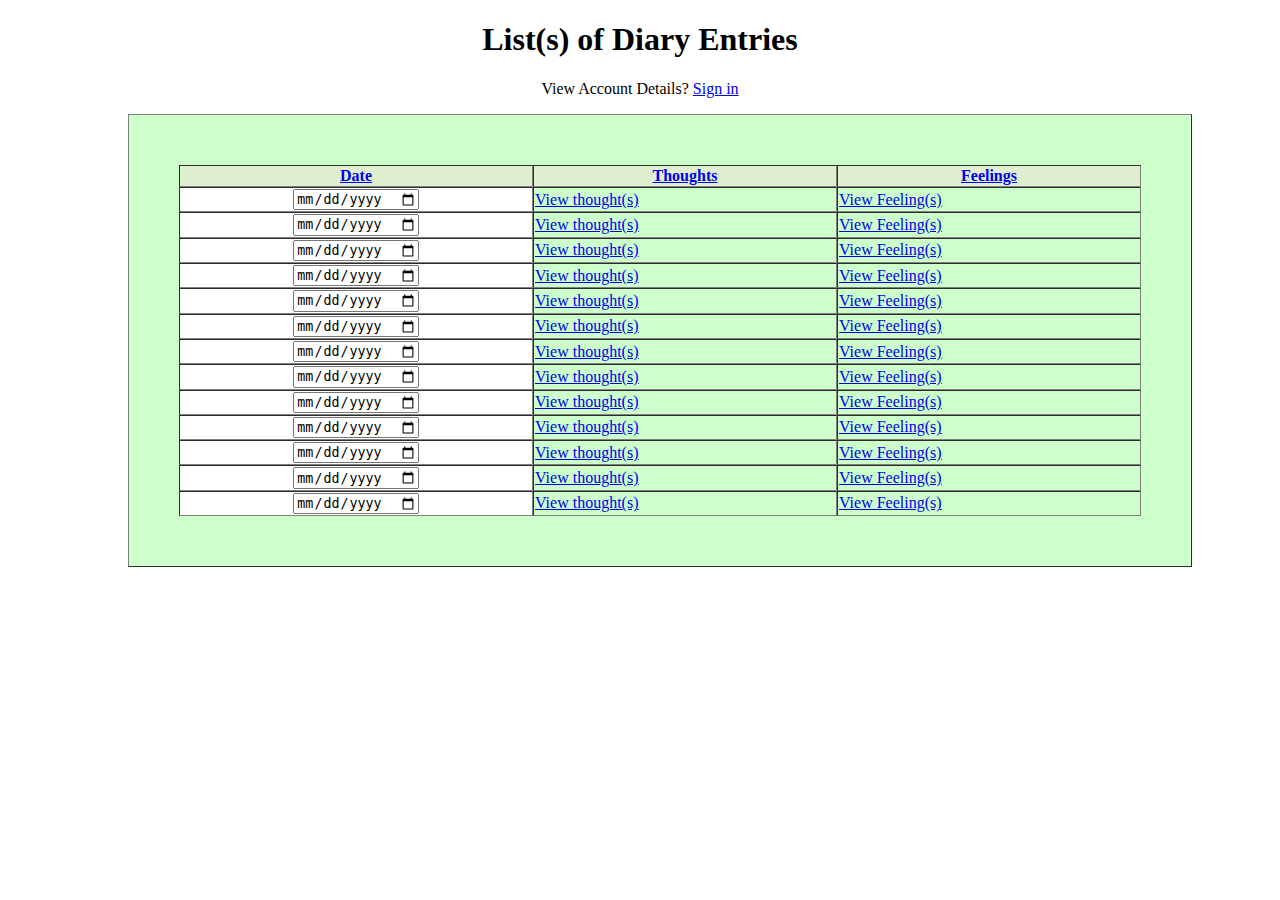
==== listofdiary-entries.html @ ca25e437 "Add files via upload" ====
<!DOCTYPE html>
<html>
<head>
	<!--This page here is to show the list of the entries of a user, which he clicks to view the content therein-->
	<title>This is the page that holds the list of diaries information of a user</title>
	<link rel="stylesheet" type="text/css" href="listofdiary-entries.css">
</head>
<body>
	<div class="list">
	<h1>List(s) of Diary Entries </a></h1>
	<p>View Account Details?  <a href="myDiarysignin.html">Sign in</p></div>
	

	<dir class="table">
	<table border="1" bgcolor="#ccffca">
	<tr>
		<th scope="col" width="350" bgcolor="#egefdr">Date</th>
		<th scope="col" width="300" bgcolor="#egefdr">Thoughts</th>
		<th scope="col" width="300" bgcolor="#egefdr">Feelings</th>
	</tr> 


		<!--A link to another page, so that when the link is clicked, it takes the user to a page, where, he can view the content of his or her entry, and modify accordingly, which should be uniform for all of the days.--> 
		<tr>		
		<form id="Enter Thoughts">
		<th scope="row" width="300" bgcolor="#ffffff"><div class="Diaries"></div>

     <div class="date"> <input type="date" id="diaries" name="entries"><span class="validity"></span>
    </div>		
		</th>

		<!--This is the column for thoughts entries-->
		<td>
			<a href="contentofThoughts.html">View thought(s)</a></td>

		<!--THis is the column for feelings entries-->
		<td><a href="contentofFeelings.html">View Feeling(s)</a></td>
	
		</form>
	</tr>



	<tr>		
		<form id="Enter Thoughts">
		<th scope="row" width="300" bgcolor="#ffffff"><div class="Diaries">
      <input type="date" id="diaries" name="entries"><span class="validity"></span>
    </div>		
		</th>

		<!--This is the column for thoughts entries-->
		<td>
			<a href="contentofThoughts.html">View thought(s)</a></td>

		<!--THis is the column for feelings entries-->
		<td><a href="contentofFeelings.html">View Feeling(s)</a></td>
	
		</form>
	</tr>

	<tr>		
		<form id="Enter Thoughts">
		<th scope="row" width="300" bgcolor="#ffffff"><div class="Diaries">
      <input type="date" id="diaries" name="entries"><span class="validity"></span>
    </div>		
		</th>

		<!--This is the column for thoughts entries-->
		<td>
			<a href="contentofThoughts.html">View thought(s)</a></td>

		<!--THis is the column for feelings entries-->
		<td><a href="contentofFeelings.html">View Feeling(s)</a></td>
	
		</form>
	</tr>

	<tr>		
		<form id="Enter Thoughts">
		<th scope="row" width="300" bgcolor="#ffffff"><div class="Diaries">
      <input type="date" id="diaries" name="entries"><span class="validity"></span>
    </div>		
		</th>

		<!--This is the column for thoughts entries-->
		<td>
			<a href="contentofThoughts.html">View thought(s)</a></td>

		<!--THis is the column for feelings entries-->
		<td><a href="contentofFeelings.html">View Feeling(s)</a></td>
	
		</form>
	</tr>

	<tr>		
		<form id="Enter Thoughts">
		<th scope="row" width="300" bgcolor="#ffffff"><div class="Diaries">
      <input type="date" id="diaries" name="entries"><span class="validity"></span>
    </div>		
		</th>

		<!--This is the column for thoughts entries-->
		<td>
			<a href="contentofThoughts.html">View thought(s)</a></td>

		<!--THis is the column for feelings entries-->
		<td><a href="contentofFeelings.html">View Feeling(s)</a></td>
	
		</form>
	</tr>


	
	<tr>		
		<form id="Enter Thoughts">
		<th scope="row" width="300" bgcolor="#ffffff"><div class="Diaries">
      <input type="date" id="diaries" name="entries"><span class="validity"></span>
    </div>		
		</th>

		<!--This is the column for thoughts entries-->
		<td>
			<a href="contentofThoughts.html">View thought(s)</a></td>

		<!--THis is the column for feelings entries-->
		<td><a href="contentofFeelings.html">View Feeling(s)</a></td>
	
		</form>
	</tr>



<tr>		
		<form id="Enter Thoughts">
		<th scope="row" width="300" bgcolor="#ffffff"><div class="Diaries">
      <input type="date" id="diaries" name="entries"><span class="validity"></span>
    </div>		
		</th>

		<!--This is the column for thoughts entries-->
		<td>
			<a href="contentofThoughts.html">View thought(s)</a></td>

		<!--THis is the column for feelings entries-->
		<td><a href="contentofFeelings.html">View Feeling(s)</a></td>
	
		</form>
	</tr>


		<tr>		
		<form id="Enter Thoughts">
		<th scope="row" width="300" bgcolor="#ffffff"><div class="Diaries">
      <input type="date" id="diaries" name="entries"><span class="validity"></span>
    </div>		
		</th>

		<!--This is the column for thoughts entries-->
		<td>
			<a href="contentofThoughts.html">View thought(s)</a></td>

		<!--THis is the column for feelings entries-->
		<td><a href="contentofFeelings.html">View Feeling(s)</a></td>
	
		</form>
	</tr>

	<tr>		
		<form id="Enter Thoughts">
		<th scope="row" width="300" bgcolor="#ffffff"><div class="Diaries">
      <input type="date" id="diaries" name="entries"><span class="validity"></span>
    </div>		
		</th>

		<!--This is the column for thoughts entries-->
		<td>
			<a href="contentofThoughts.html">View thought(s)</a></td>

		<!--THis is the column for feelings entries-->
		<td><a href="contentofFeelings.html">View Feeling(s)</a></td>
	
		</form>
	</tr>

	<tr>		
		<form id="Enter Thoughts">
		<th scope="row" width="300" bgcolor="#ffffff"><div class="Diaries">
      <input type="date" id="diaries" name="entries"><span class="validity"></span>
    </div>		
		</th>

		<!--This is the column for thoughts entries-->
		<td>
			<a href="contentofThoughts.html">View thought(s)</a></td>

		<!--THis is the column for feelings entries-->
		<td><a href="contentofFeelings.html">View Feeling(s)</a></td>
	
		</form>
	</tr>

	<tr>		
		<form id="Enter Thoughts">
		<th scope="row" width="300" bgcolor="#ffffff"><div class="Diaries">
      <input type="date" id="diaries" name="entries"><span class="validity"></span>
    </div>		
		</th>

		<!--This is the column for thoughts entries-->
		<td>
			<a href="contentofThoughts.html">View thought(s)</a></td>

		<!--THis is the column for feelings entries-->
		<td><a href="contentofFeelings.html">View Feeling(s)</a></td>
	
		</form>
	</tr>


	
	<tr>		
		<form id="Enter Thoughts">
		<th scope="row" width="300" bgcolor="#ffffff"><div class="Diaries">
      <input type="date" id="diaries" name="entries"><span class="validity"></span>
    </div>		
		</th>

		<!--This is the column for thoughts entries-->
		<td>
			<a href="contentofThoughts.html">View thought(s)</a></td>

		<!--THis is the column for feelings entries-->
		<td><a href="contentofFeelings.html">View Feeling(s)</a></td>
	
		</form>
	</tr>


<tr>		
		<form id="Enter Thoughts">
		<th scope="row" width="300" bgcolor="#ffffff"><div class="Diaries">
      <input type="date" id="diaries" name="entries"><span class="validity"></span>
    </div>		
		</th>

		<!--This is the column for thoughts entries-->
		<td>
			<a href="contentofThoughts.html">View thought(s)</a></td>

		<!--THis is the column for feelings entries-->
		<td><a href="contentofFeelings.html">View Feeling(s)</a></td>
	
		</form>
	</tr>


	</table>
	</dir>

</body>
</html>
---- listofdiary-entries.css ----
.list{
	text-align: center;
	padding left: 60px 350px;

}

table{
	padding: 50px; 
	margin: auto;
	border-spacing: 0px;
}

.date{
	color: #fc8108;
}
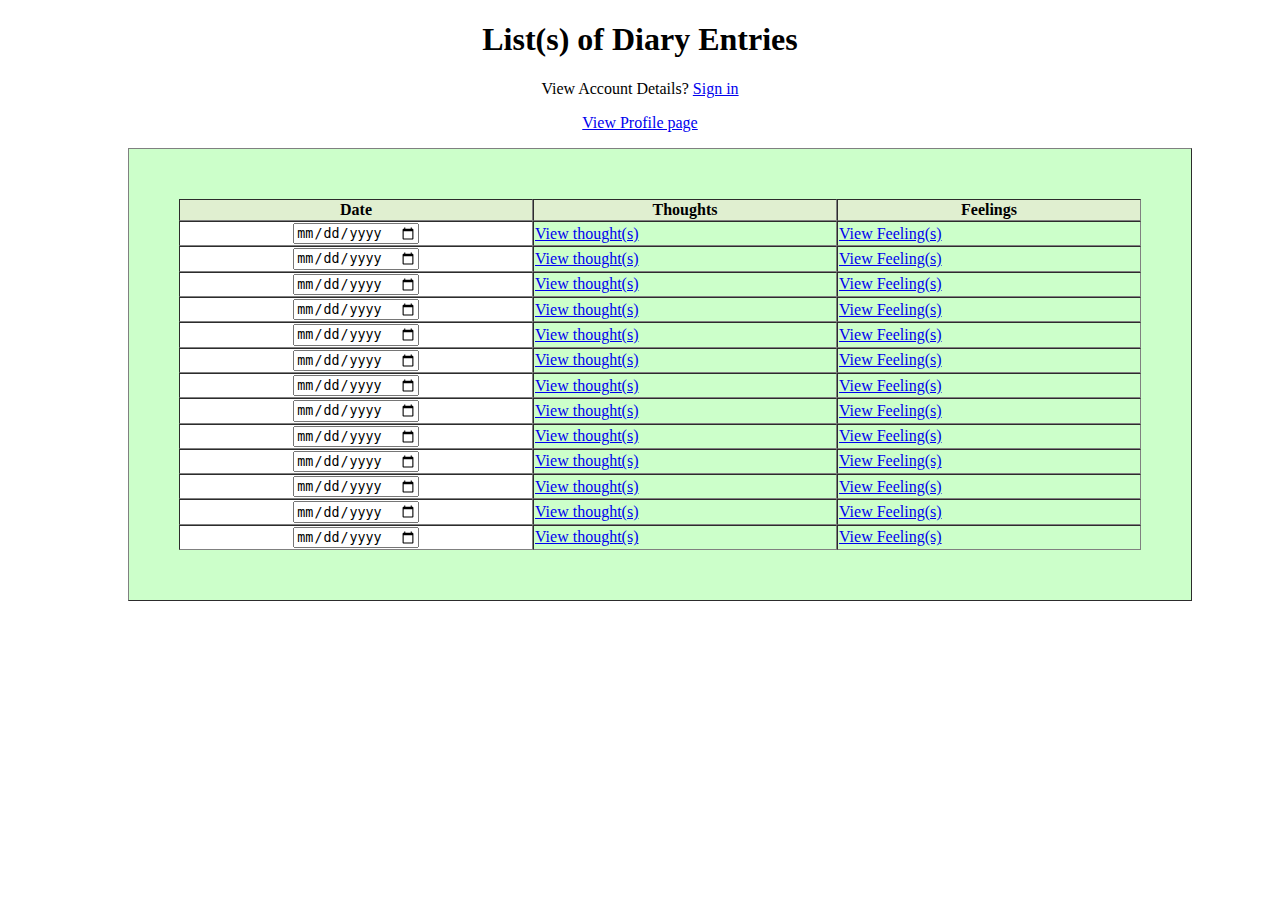
==== commit ceacac51: "Update listofdiary-entries.html" ====
--- a/listofdiary-entries.html
+++ b/listofdiary-entries.html
@@ -8,7 +8,8 @@
 <body>
 	<div class="list">
 	<h1>List(s) of Diary Entries </a></h1>
-	<p>View Account Details?  <a href="myDiarysignin.html">Sign in</p></div>
+	<p>View Account Details?  <a href="myDiarysignin.html">Sign in</p><p>
+	<a href="usersprofilepage.html">View Profile page</a></p></div>
 	
 
 	<dir class="table">
@@ -258,4 +259,4 @@
 	</dir>
 
 </body>
-</html>+</html>
